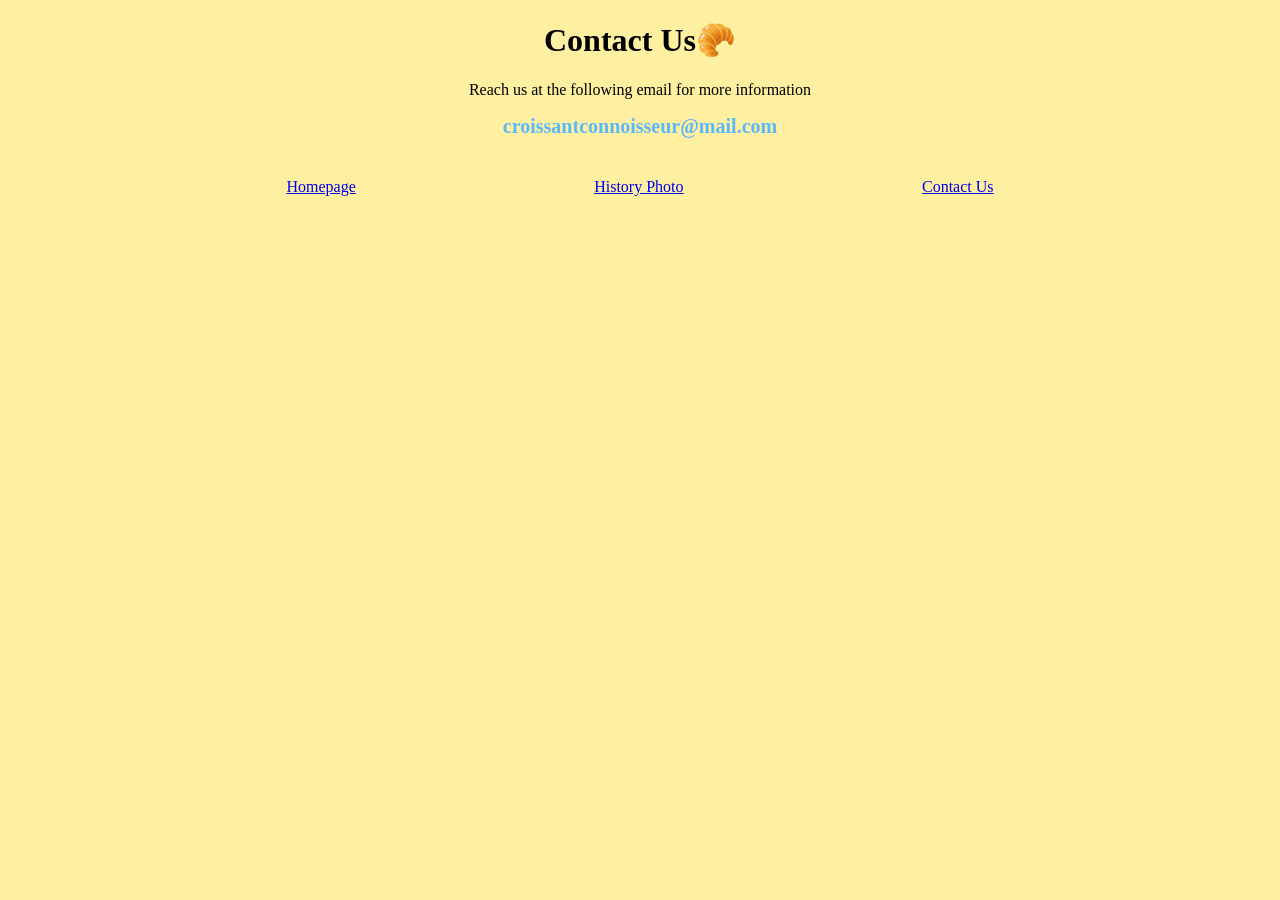
==== contact.html @ 8869d9ae "added file structurers" ====
<!doctype html>
<html lang="en">
  <head>
    <meta charset="UTF-8" />
    <meta name="viewport" content="width=device-width, initial-scale=1.0" />
    <link rel="stylesheet" href="/stylecss/app.css" />
    <title>Contact Us</title>
  </head>
  <body>
    <h1>Contact Us🥐</h1>
    <p>Reach us at the following email for more information</p>
    <a href="mailto:croissantconnoisseur@mail.com" class="email-link"
      >croissantconnoisseur@mail.com</a
    >

    <div class="navigation-links">
      <a href="/">Homepage</a>
      <a href="/photo.html"> History Photo</a>
      <a href="/contact.html">Contact Us</a>
    </div>
  </body>
</html>
---- stylecss/app.css ----
body {
  background: #ffefa0;
}

h1,
h2,
p,
h3 {
  text-align: center;
}

img {
  display: block;
  margin: auto;
  width: 60%;
}

.navigation-links {
  margin: 40px;
  display: flex;
  justify-content: space-evenly;
  font-size: 16px;
}

a:hover {
  color: red;
  text-decoration: none;
  transition: all 0.3s ease;
}

a:visited {
  color: blue;
}

.email-link {
  display: flex;
  justify-content: center;
  font-size: 20px;
  font-weight: bold;
  text-decoration: none;
  color: #59b9f9;
}
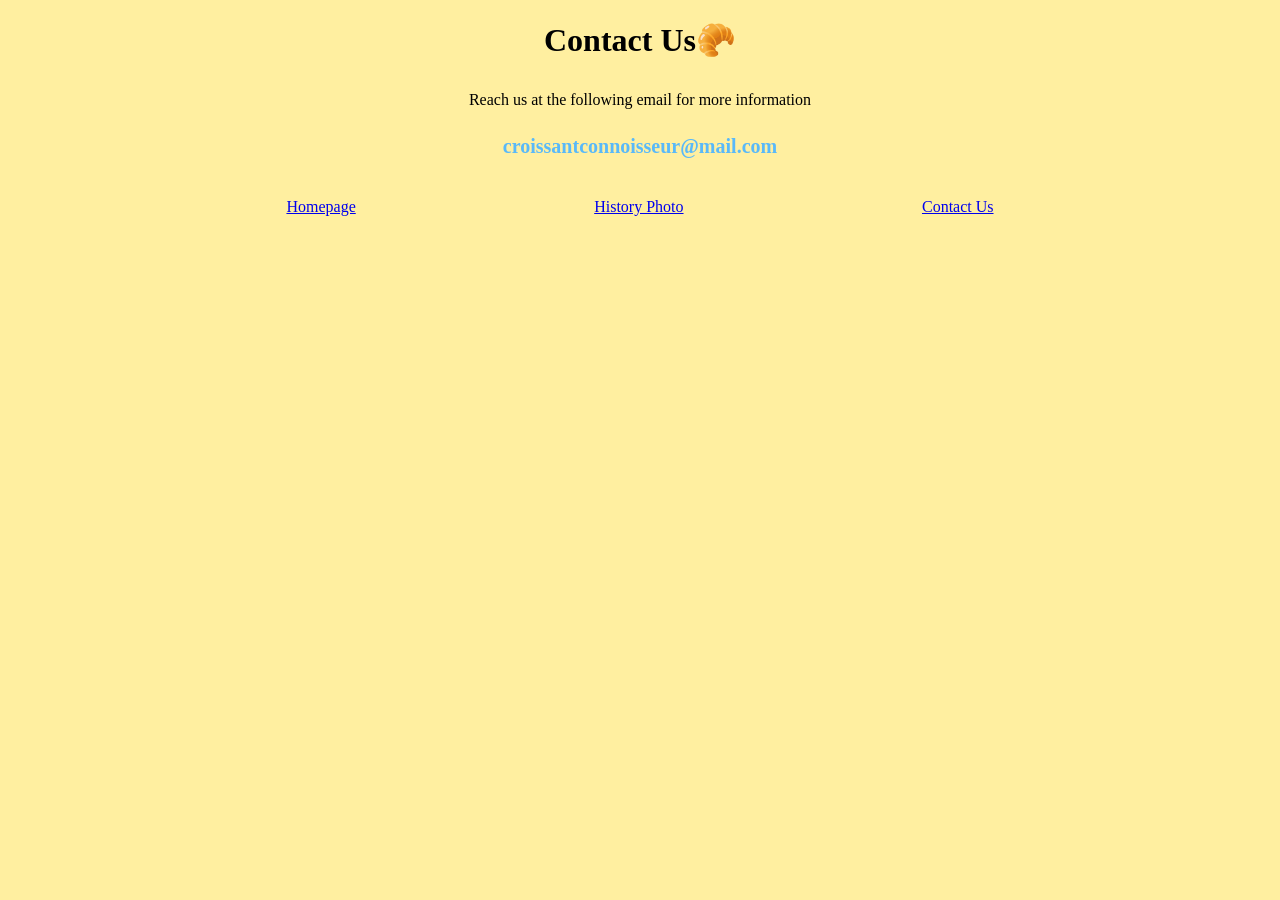
==== commit 97c670a3: "Added SEO details" ====
--- a/contact.html
+++ b/contact.html
@@ -2,6 +2,7 @@
 <html lang="en">
   <head>
     <meta charset="UTF-8" />
+    <meta name="description" content="Croissant contact information" />
     <meta name="viewport" content="width=device-width, initial-scale=1.0" />
     <link rel="stylesheet" href="/stylecss/app.css" />
     <title>Contact Us</title>
--- a/stylecss/app.css
+++ b/stylecss/app.css
@@ -9,10 +9,14 @@
   text-align: center;
 }
 
+p {
+  padding: 10px;
+}
+
 img {
   display: block;
   margin: auto;
-  width: 60%;
+  width: 30%;
 }
 
 .navigation-links {
